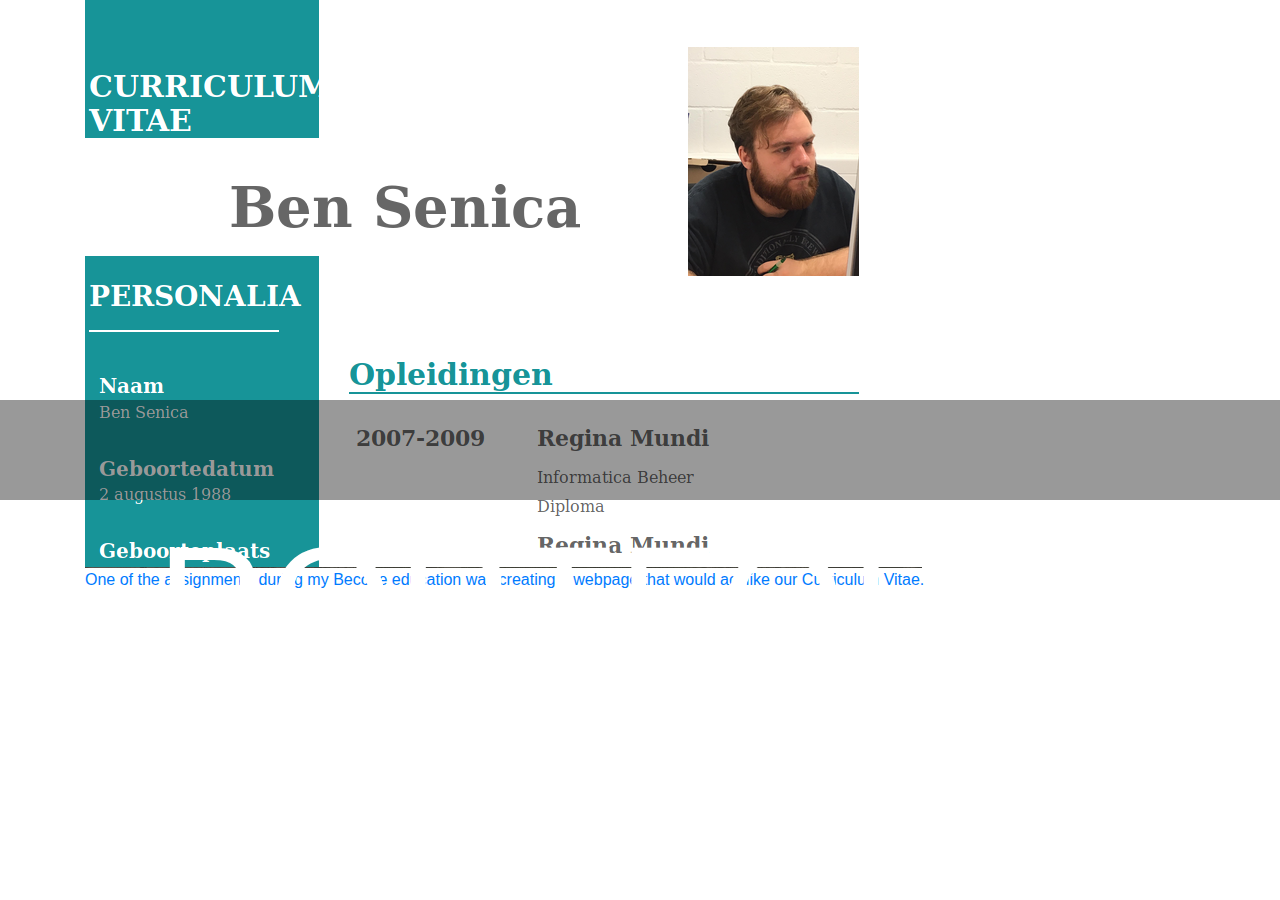
==== index.html @ 4b4cad17 "Updated portfolio" ====
<!doctype html>

<html lang="en">

<head>
    <!-- Required meta tags -->
    <meta charset="utf-8">
    <meta name="viewport" content="width=device-width, initial-scale=1, shrink-to-fit=no">

    <!-- Bootstrap CSS -->
    <link rel="stylesheet" href="https://stackpath.bootstrapcdn.com/bootstrap/4.3.1/css/bootstrap.min.css" integrity="sha384-ggOyR0iXCbMQv3Xipma34MD+dH/1fQ784/j6cY/iJTQUOhcWr7x9JvoRxT2MZw1T" crossorigin="anonymous">

    <link rel="stylesheet" href="style.css">

    <title>Portfolio</title>
</head>

<body>
    <main>
        <div class="container">
            <div class="title">
                <h1>Portfolio</h1>
            </div>

            <div class="resume">
                <a href="https://bensenica.github.io/Resume/" target="_blank">
                    <img class="imgResume" src="images/resume.png">
                    <p class="resumeText">One of the assignments during my Becode education was creating a webpage that would act like our Curriculum Vitae.</p>
                </a>
            </div>
        </div>
    </main>

    <!--background-->
    <div id="fog"></div>
    <!-- Optional JavaScript -->
    <!-- jQuery first, then Popper.js, then Bootstrap JS -->
    <script src="https://code.jquery.com/jquery-3.3.1.slim.min.js" integrity="sha384-q8i/X+965DzO0rT7abK41JStQIAqVgRVzpbzo5smXKp4YfRvH+8abtTE1Pi6jizo" crossorigin="anonymous"></script>
    <script src="https://cdnjs.cloudflare.com/ajax/libs/popper.js/1.14.7/umd/popper.min.js" integrity="sha384-UO2eT0CpHqdSJQ6hJty5KVphtPhzWj9WO1clHTMGa3JDZwrnQq4sF86dIHNDz0W1" crossorigin="anonymous"></script>
    <script src="https://stackpath.bootstrapcdn.com/bootstrap/4.3.1/js/bootstrap.min.js" integrity="sha384-JjSmVgyd0p3pXB1rRibZUAYoIIy6OrQ6VrjIEaFf/nJGzIxFDsf4x0xIM+B07jRM" crossorigin="anonymous"></script>
</body>

</html>
---- style.css ----
/*! normalize.css v8.0.1 | MIT License | github.com/necolas/normalize.css */
/* Document
   ========================================================================== */
/**
 * 1. Correct the line height in all browsers.
 * 2. Prevent adjustments of font size after orientation changes in iOS.
 */
html {
  line-height: 1.15;
  /* 1 */
  -webkit-text-size-adjust: 100%;
  /* 2 */ }

/* Sections
     ========================================================================== */
/**
   * Remove the margin in all browsers.
   */
body {
  margin: 0;
  padding: 0;
  color: #000;
  font: Arial, Sans-Serif; }

/**
   * Render the `main` element consistently in IE.
   */
main {
  display: block; }

/**
   * Correct the font size and margin on `h1` elements within `section` and
   * `article` contexts in Chrome, Firefox, and Safari.
   */
h1 {
  font-size: 2em;
  margin: 0.67em 0; }

/* Grouping content
     ========================================================================== */
/**
   * 1. Add the correct box sizing in Firefox.
   * 2. Show the overflow in Edge and IE.
   */
hr {
  box-sizing: content-box;
  /* 1 */
  height: 0;
  /* 1 */
  overflow: visible;
  /* 2 */ }

/**
   * 1. Correct the inheritance and scaling of font size in all browsers.
   * 2. Correct the odd `em` font sizing in all browsers.
   */
pre {
  font-family: monospace, monospace;
  /* 1 */
  font-size: 1em;
  /* 2 */ }

/* Text-level semantics
     ========================================================================== */
/**
   * Remove the gray background on active links in IE 10.
   */
a {
  background-color: transparent; }

/**
   * 1. Remove the bottom border in Chrome 57-
   * 2. Add the correct text decoration in Chrome, Edge, IE, Opera, and Safari.
   */
abbr[title] {
  border-bottom: none;
  /* 1 */
  text-decoration: underline;
  /* 2 */
  text-decoration: underline dotted;
  /* 2 */ }

/**
   * Add the correct font weight in Chrome, Edge, and Safari.
   */
b,
strong {
  font-weight: bolder; }

/**
   * 1. Correct the inheritance and scaling of font size in all browsers.
   * 2. Correct the odd `em` font sizing in all browsers.
   */
code,
kbd,
samp {
  font-family: monospace, monospace;
  /* 1 */
  font-size: 1em;
  /* 2 */ }

/**
   * Add the correct font size in all browsers.
   */
small {
  font-size: 80%; }

/**
   * Prevent `sub` and `sup` elements from affecting the line height in
   * all browsers.
   */
sub,
sup {
  font-size: 75%;
  line-height: 0;
  position: relative;
  vertical-align: baseline; }

sub {
  bottom: -0.25em; }

sup {
  top: -0.5em; }

/* Embedded content
     ========================================================================== */
/**
   * Remove the border on images inside links in IE 10.
   */
img {
  border-style: none; }

/* Forms
     ========================================================================== */
/**
   * 1. Change the font styles in all browsers.
   * 2. Remove the margin in Firefox and Safari.
   */
button,
input,
optgroup,
select,
textarea {
  font-family: inherit;
  /* 1 */
  font-size: 100%;
  /* 1 */
  line-height: 1.15;
  /* 1 */
  margin: 0;
  /* 2 */ }

/**
   * Show the overflow in IE.
   * 1. Show the overflow in Edge.
   */
button,
input {
  /* 1 */
  overflow: visible; }

/**
   * Remove the inheritance of text transform in Edge, Firefox, and IE.
   * 1. Remove the inheritance of text transform in Firefox.
   */
button,
select {
  /* 1 */
  text-transform: none; }

/**
   * Correct the inability to style clickable types in iOS and Safari.
   */
button,
[type="button"],
[type="reset"],
[type="submit"] {
  -webkit-appearance: button; }

/**
   * Remove the inner border and padding in Firefox.
   */
button::-moz-focus-inner,
[type="button"]::-moz-focus-inner,
[type="reset"]::-moz-focus-inner,
[type="submit"]::-moz-focus-inner {
  border-style: none;
  padding: 0; }

/**
   * Restore the focus styles unset by the previous rule.
   */
button:-moz-focusring,
[type="button"]:-moz-focusring,
[type="reset"]:-moz-focusring,
[type="submit"]:-moz-focusring {
  outline: 1px dotted ButtonText; }

/**
   * Correct the padding in Firefox.
   */
fieldset {
  padding: 0.35em 0.75em 0.625em; }

/**
   * 1. Correct the text wrapping in Edge and IE.
   * 2. Correct the color inheritance from `fieldset` elements in IE.
   * 3. Remove the padding so developers are not caught out when they zero out
   *    `fieldset` elements in all browsers.
   */
legend {
  box-sizing: border-box;
  /* 1 */
  color: inherit;
  /* 2 */
  display: table;
  /* 1 */
  max-width: 100%;
  /* 1 */
  padding: 0;
  /* 3 */
  white-space: normal;
  /* 1 */ }

/**
   * Add the correct vertical alignment in Chrome, Firefox, and Opera.
   */
progress {
  vertical-align: baseline; }

/**
   * Remove the default vertical scrollbar in IE 10+.
   */
textarea {
  overflow: auto; }

/**
   * 1. Add the correct box sizing in IE 10.
   * 2. Remove the padding in IE 10.
   */
[type="checkbox"],
[type="radio"] {
  box-sizing: border-box;
  /* 1 */
  padding: 0;
  /* 2 */ }

/**
   * Correct the cursor style of increment and decrement buttons in Chrome.
   */
[type="number"]::-webkit-inner-spin-button,
[type="number"]::-webkit-outer-spin-button {
  height: auto; }

/**
   * 1. Correct the odd appearance in Chrome and Safari.
   * 2. Correct the outline style in Safari.
   */
[type="search"] {
  -webkit-appearance: textfield;
  /* 1 */
  outline-offset: -2px;
  /* 2 */ }

/**
   * Remove the inner padding in Chrome and Safari on macOS.
   */
[type="search"]::-webkit-search-decoration {
  -webkit-appearance: none; }

/**
   * 1. Correct the inability to style clickable types in iOS and Safari.
   * 2. Change font properties to `inherit` in Safari.
   */
::-webkit-file-upload-button {
  -webkit-appearance: button;
  /* 1 */
  font: inherit;
  /* 2 */ }

/* Interactive
     ========================================================================== */
/*
   * Add the correct display in Edge, IE 10+, and Firefox.
   */
details {
  display: block; }

/*
   * Add the correct display in all browsers.
   */
summary {
  display: list-item; }

/* Misc
     ========================================================================== */
/**
   * Add the correct display in IE 10+.
   */
template {
  display: none; }

/**
   * Add the correct display in IE 10.
   */
[hidden] {
  display: none; }

.parallax-wrapper {
  perspective: 1px;
  transform-style: preserve-3d;
  height: 100vh;
  overflow-x: hidden;
  overflow-y: scroll; }

.background {
  background-position: center;
  background-size: cover;
  display: flex;
  flex: 1 0 auto;
  position: relative;
  z-index: -1;
  height: 100vh;
  width: 100vw;
  justify-content: center;
  align-items: center;
  transform: translateZ(-1px) scale(2); }

.background--resume {
  background-image: url(images/resume.png); }

.background--WoW {
  background-image: url(images/worldOfWarcraft.png); }

.background--cdc {
  background-image: url(images/cdc.png); }

.background--rpg {
  background-image: url(images/rpg.png); }

.title {
  position: absolute;
  margin: 0;
  top: calc(50% - 50px);
  width: 100%;
  left: 0;
  right: 0;
  text-align: center;
  text-transform: uppercase;
  letter-spacing: 5px;
  height: 100px;
  color: white;
  font-size: 5rem;
  background: rgba(0, 0, 0, 0.4); }

.portfolio-desc {
  z-index: 1;
  position: relative;
  background: #282E34;
  color: white;
  font-size: 1.1rem;
  letter-spacing: 2px;
  line-height: 2em;
  padding: 3rem;
  height: 100vh;
  margin: 0;
  display: flex; }
  .portfolio-desc .desc-wrapper {
    margin: auto;
    box-sizing: border-box;
    text-decoration: none;
    color: #fff; }
  .portfolio-desc .portfolio--title {
    text-align: center;
    font-size: 4rem;
    letter-spacing: 5px;
    text-transform: uppercase;
    margin: 20px 0; }
  .portfolio-desc .portfolio--about {
    margin-top: 50px;
    padding: 0; }

@media (max-width: 998px) and (orientation: portrait) {
  .portfolio-desc {
    padding: 1.5rem 20px;
    font-size: 1rem;
    height: unset;
    min-height: 100vh; }
    .portfolio-desc .portfolio-title {
      font-size: 2.5rem;
      margin: 20px 0;
      letter-spacing: unset; }
    .portfolio-desc .portfolio-about {
      margin-top: 20px; } }
.parallax-wrapper .portfolio-desc .desc-wrapper .portfolio--title .resumeUrl,
.parallax-wrapper .portfolio-desc .desc-wrapper .portfolio--about .resumeUrl,
.parallax-wrapper .portfolio-desc .desc-wrapper .portfolio--title .multAppUrl,
.parallax-wrapper .portfolio-desc .desc-wrapper .portfolio--about .multAppUrl,
.parallax-wrapper .portfolio-desc .desc-wrapper .portfolio--title .cdcUrl,
.parallax-wrapper .portfolio-desc .desc-wrapper .portfolio--about .cdcUrl,
.parallax-wrapper .portfolio-desc .desc-wrapper .portfolio--title .rpgUrl,
.parallax-wrapper .portfolio-desc .desc-wrapper .portfolio--about .rpgUrl {
  color: #fff;
  text-decoration: none; }
  .parallax-wrapper .portfolio-desc .desc-wrapper .portfolio--title .resumeUrl a:hover,
  .parallax-wrapper .portfolio-desc .desc-wrapper .portfolio--about .resumeUrl a:hover,
  .parallax-wrapper .portfolio-desc .desc-wrapper .portfolio--title .multAppUrl a:hover,
  .parallax-wrapper .portfolio-desc .desc-wrapper .portfolio--about .multAppUrl a:hover,
  .parallax-wrapper .portfolio-desc .desc-wrapper .portfolio--title .cdcUrl a:hover,
  .parallax-wrapper .portfolio-desc .desc-wrapper .portfolio--about .cdcUrl a:hover,
  .parallax-wrapper .portfolio-desc .desc-wrapper .portfolio--title .rpgUrl a:hover,
  .parallax-wrapper .portfolio-desc .desc-wrapper .portfolio--about .rpgUrl a:hover {
    text-decoration: none;
    color: #fff; }

/*# sourceMappingURL=style.css.map */
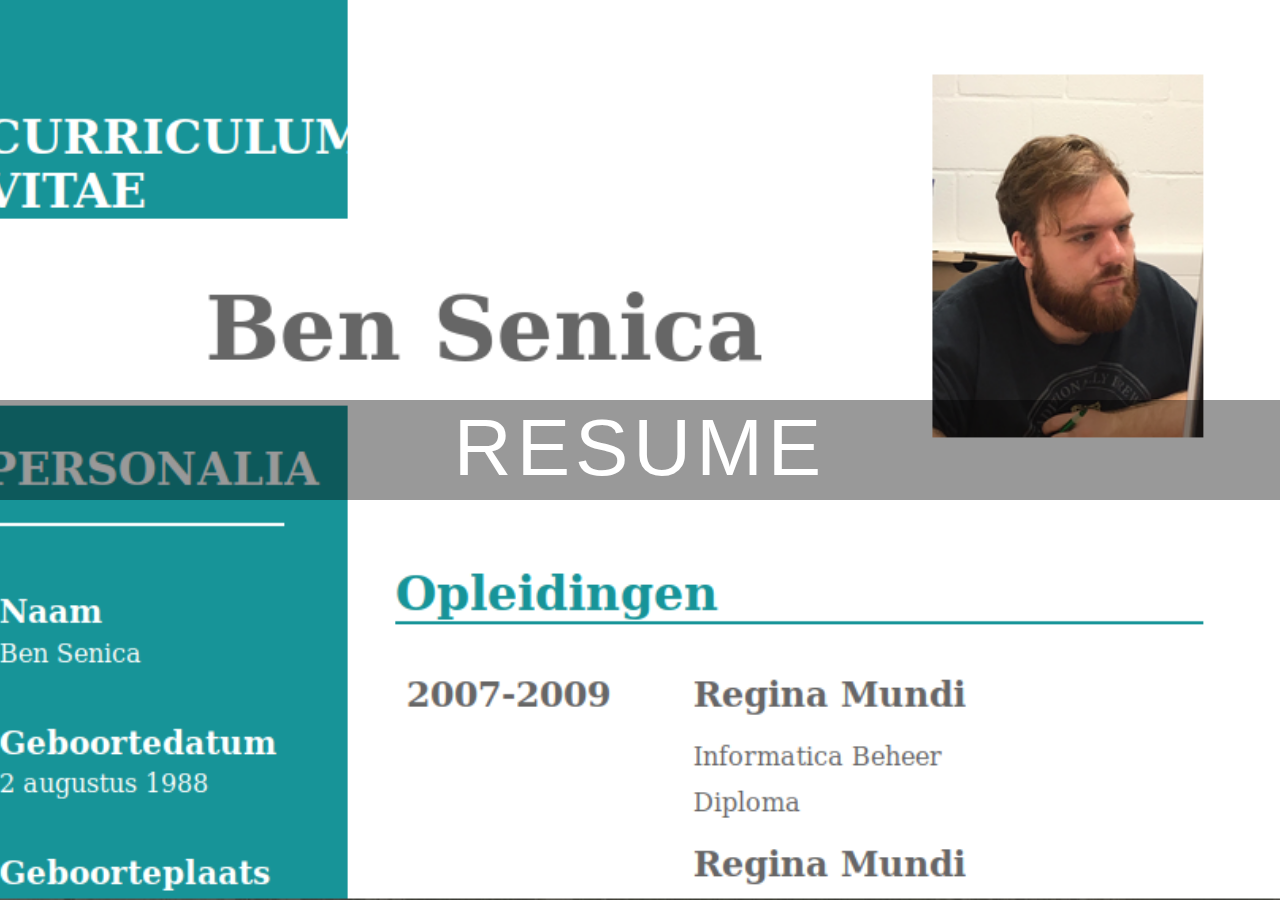
==== commit 8edb8d99: "update for Portfolio" ====
--- a/index.html
+++ b/index.html
@@ -16,23 +16,49 @@
 </head>
 
 <body>
-    <main>
-        <div class="container">
-            <div class="title">
-                <h1>Portfolio</h1>
+    <div class="parallax-wrapper">
+        <div class="background background--resume">
+            <h2 class="title">Resume</h2>
+        </div>
+        <section class="portfolio-desc">
+            <div class="desc-wrapper">
+
+                <h3 class="portfolio--title"><a class="resumeUrl" href="https://bensenica.github.io/Resume/" target="_blank">Resume</a></h3>
+                <p class="portfolio--about"><a class="resumeUrl" href="https://bensenica.github.io/Resume/" target="_blank">During my Becode training I had to make a website of my Resume. This to practice HTML and CSS. Clicking this text will take you to the website to review my entire resume.</a></p>
+
             </div>
+        </section>
+        <div class="background background--WoW">
+            <h2 class="title">Multipage Application</h2>
+        </div>
+        <section class="portfolio-desc">
+            <div class="desc-wrapper">
+                <h3 class="portfolio--title"><a class="multAppUrl" href="https://bensenica.github.io/multipage-application/index.html" target="_blank">Multipage Application</a></h3>
+                <p class="portfolio--about"><a class="multAppUrl" href="https://bensenica.github.io/multipage-application/index.html" target="_blank">For our Multipage Application challenge we had to rebuild the existing website of Battlenet World of Warcraft as close as possible with all skills we learned for HTML and CSS thusfar. Not all link in the header had to work. The only pages
+                    we had to reconstruct where the index page, news page, and settings (the ...). Clicking those in the header will bring you to the those pages.</a></p>
+            </div>
+        </section>
+        <div class="background background--cdc">
+            <h2 class="title">Client Challenge</h2>
+        </div>
 
-            <div class="resume">
-                <a href="https://bensenica.github.io/Resume/" target="_blank">
-                    <img class="imgResume" src="images/resume.png">
-                    <p class="resumeText">One of the assignments during my Becode education was creating a webpage that would act like our Curriculum Vitae.</p>
-                </a>
+        <section class="portfolio-desc">
+            <div class="desc-wrapper">
+                <h3 class="portfolio--title"><a class="cdcUrl" href="https://bensenica.github.io/bts-becode/" target="_blank">Client Challenge</a></h3>
+                <p class="portfolio--about"><a class="cdcUrl" href="https://bensenica.github.io/bts-becode/" target="_blank">The Client Challenge had two objectives. Firstly teaching us to work with a client who would come pitch what he/she needed and have little access to the client afterwards to ask for further questions. Secondly we had to work in teams of
+                    four to finish this project.</a></p>
             </div>
+        </section>
+        <div class="background background--rpg">
+            <h2 class="title">Javascript RPG</h2>
         </div>
-    </main>
-
-    <!--background-->
-    <div id="fog"></div>
+        <section class="portfolio-desc">
+            <div class="desc-wrapper">
+                <h3 class="portfolio--title"><a class="rpgUrl" href="https://bensenica.github.io/js-rpg/" target="_blank"> Javascript RPG</a></h3>
+                <p class="portfolio--about"><a class="rpgUrl" href="https://bensenica.github.io/js-rpg/" target="_blank">As a final Javascript test we had to create our own game. The game pits two players togheter in a turnbased Versus-based game. There are four different races and four different items to be chosen. Each provides its own bonus.</a></p>
+            </div>
+        </section>
+    </div>
     <!-- Optional JavaScript -->
     <!-- jQuery first, then Popper.js, then Bootstrap JS -->
     <script src="https://code.jquery.com/jquery-3.3.1.slim.min.js" integrity="sha384-q8i/X+965DzO0rT7abK41JStQIAqVgRVzpbzo5smXKp4YfRvH+8abtTE1Pi6jizo" crossorigin="anonymous"></script>
--- a/style.css
+++ b/style.css
@@ -413,4 +413,4 @@
     text-decoration: none;
     color: #fff; }
 
-/*# sourceMappingURL=style.css.map */
+/*# sourceMappingURL=styleTest.css.map */
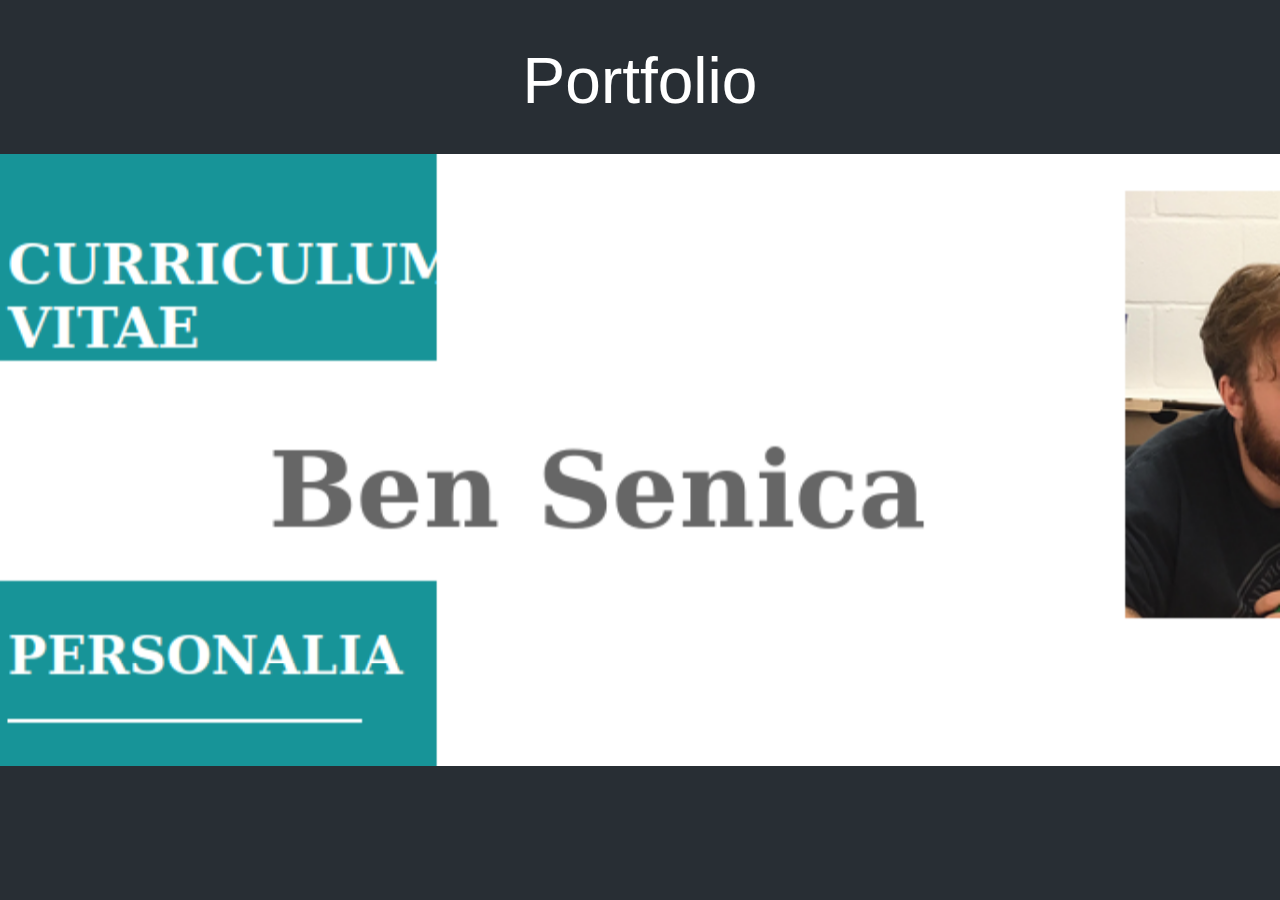
==== commit a0a4a7ef: "Updated portfolio" ====
--- a/index.html
+++ b/index.html
@@ -17,45 +17,50 @@
 
 <body>
     <div class="parallax-wrapper">
+        <h1 class="portfolio">Portfolio</h1>
         <div class="background background--resume">
-            <h2 class="title">Resume</h2>
         </div>
         <section class="portfolio-desc">
             <div class="desc-wrapper">
 
                 <h3 class="portfolio--title"><a class="resumeUrl" href="https://bensenica.github.io/Resume/" target="_blank">Resume</a></h3>
-                <p class="portfolio--about"><a class="resumeUrl" href="https://bensenica.github.io/Resume/" target="_blank">During my Becode training I had to make a website of my Resume. This to practice HTML and CSS. Clicking this text will take you to the website to review my entire resume.</a></p>
+                <p class="portfolio--about"><a class="resumeUrl" href="https://bensenica.github.io/Resume/" target="_blank">During my Becode training I had to make a website of my resume. This to practise and try out new features of HTML and CSS. The new features I implemented with this website was the use of SASS to compile my CSS and flexbox to practice a new method of laying out content. Clicking this text will take you to the website to review my entire resume.</a></p>
 
             </div>
         </section>
         <div class="background background--WoW">
-            <h2 class="title">Multipage Application</h2>
         </div>
         <section class="portfolio-desc">
             <div class="desc-wrapper">
                 <h3 class="portfolio--title"><a class="multAppUrl" href="https://bensenica.github.io/multipage-application/index.html" target="_blank">Multipage Application</a></h3>
-                <p class="portfolio--about"><a class="multAppUrl" href="https://bensenica.github.io/multipage-application/index.html" target="_blank">For our Multipage Application challenge we had to rebuild the existing website of Battlenet World of Warcraft as close as possible with all skills we learned for HTML and CSS thusfar. Not all link in the header had to work. The only pages
-                    we had to reconstruct where the index page, news page, and settings (the ...). Clicking those in the header will bring you to the those pages.</a></p>
+                <p class="portfolio--about"><a class="multAppUrl" href="https://bensenica.github.io/multipage-application/index.html" target="_blank">For our Multipage Application challenge we had to rebuild the existing website of Battlenet World of Warcraft as close as possible with all skills we learned for HTML and CSS thusfar. The website had to be build out of multiple pages. This way we learned to make a navigation bar. Not all links in the navigation bar had to work. The only pages we had to reconstruct where the index page, news page, and settings (the ...). Clicking the link in the navigation bar brings you to the corresponding page. For this page I used grid to layout the entire website. Thanks to this challenge I found out that using CSS grid makes it very easy to layout a website and it became my go-to when laying out.</a></p>
             </div>
         </section>
         <div class="background background--cdc">
-            <h2 class="title">Client Challenge</h2>
         </div>
 
         <section class="portfolio-desc">
             <div class="desc-wrapper">
                 <h3 class="portfolio--title"><a class="cdcUrl" href="https://bensenica.github.io/bts-becode/" target="_blank">Client Challenge</a></h3>
-                <p class="portfolio--about"><a class="cdcUrl" href="https://bensenica.github.io/bts-becode/" target="_blank">The Client Challenge had two objectives. Firstly teaching us to work with a client who would come pitch what he/she needed and have little access to the client afterwards to ask for further questions. Secondly we had to work in teams of
-                    four to finish this project.</a></p>
+                <p class="portfolio--about"><a class="cdcUrl" href="https://bensenica.github.io/bts-becode/" target="_blank">The Client Challenge had two objectives. Firstly teaching us to work with a client who would come pitch what he/she needed and have little access to the client afterwards for further questions. Taking correct notes was of the utmost importance and simultaneously think of beter alternatives. I made some parts of this challenge twice. The first draft was what the client asked for, the second draft was how I tought it would be best. This way the client could see both drafts and then decide what suits his needs best. Secondly we had to work in teams of four to finish this project. This proved to be a challenge. Getting all of our teammates on the same page and preventing them from going rogue was a real challenge in itself. I acted as a project leader on this challenge to keep things going forward and remind them to first make the draft as requested by the client and afterwards make a draft where they could portray their own ideas.</a></p>
+            </div>
+        </section>
+
+        <div class="background background--cinema">
+        </div>
+        <section class="portfolio-desc">
+            <div class="desc-wrapper">
+                <h3 class="portfolio--title"><a class="cinemaUrl" href="https://bensenica.github.io/responsive-cinema/" target="_blank">Responsive Challenge</a></h3>
+                <p class="portfolio--about"><a class="cinemaUrl" href="https://bensenica.github.io/responsive-cinema/" target="_blank">This challenge was to teach us the importance of responsive webdesign. The goal was making a website for a movie theater. Using media queries I made the website responsive for mobile phones, tablets and desktop/laptop users. Desktop/laptop users would get a four column tabel where the movies that are currently on display are shown. This tabel would change the smaller the viewing screen gets. Tablet users would get a 2-3 column tabel and mobile phone users would get all the movies beneath each other. The navigation bar would for mobile users changes from a horizontal list to a vertical list.</a></p>
             </div>
         </section>
         <div class="background background--rpg">
-            <h2 class="title">Javascript RPG</h2>
         </div>
+
         <section class="portfolio-desc">
             <div class="desc-wrapper">
                 <h3 class="portfolio--title"><a class="rpgUrl" href="https://bensenica.github.io/js-rpg/" target="_blank"> Javascript RPG</a></h3>
-                <p class="portfolio--about"><a class="rpgUrl" href="https://bensenica.github.io/js-rpg/" target="_blank">As a final Javascript test we had to create our own game. The game pits two players togheter in a turnbased Versus-based game. There are four different races and four different items to be chosen. Each provides its own bonus.</a></p>
+                <p class="portfolio--about"><a class="rpgUrl" href="https://bensenica.github.io/js-rpg/" target="_blank">As a final Javascript test we had to create our own game. The game pits two players together in a turnbased versus-based game. We where given some basic rules that the game should require. The game had to have 3 actions the players can chose from. Attack, heal or yield. There had to be four different races that all have their own benefits. Besides the races, there are four different items the players can pick. Again each having its own strenghts. Besides those basic rules I added a way to determine who gets to act first. I did this by making the code simulate a coin flip. Based on that result, the actions of either player 1 or player 2 would be disabled. After preforming an action, the other players action buttons would be enabled while disabeling the acting players buttons. I implemented this as an anti-cheat feature.</a></p>
             </div>
         </section>
     </div>
--- a/style.css
+++ b/style.css
@@ -20,7 +20,8 @@
   margin: 0;
   padding: 0;
   color: #000;
-  font: Arial, Sans-Serif; }
+  font: Arial, Sans-Serif;
+  background: #282E34; }
 
 /**
    * Render the `main` element consistently in IE.
@@ -33,8 +34,10 @@
    * `article` contexts in Chrome, Firefox, and Safari.
    */
 h1 {
-  font-size: 2em;
-  margin: 0.67em 0; }
+  font-size: 4em;
+  margin: 0.67em 0;
+  color: #fff;
+  text-align: center; }
 
 /* Grouping content
      ========================================================================== */
@@ -311,17 +314,19 @@
   transform-style: preserve-3d;
   height: 100vh;
   overflow-x: hidden;
-  overflow-y: scroll; }
+  overflow-y: scroll;
+  display: grid; }
 
 .background {
-  background-position: center;
   background-size: cover;
+  background-repeat: no-repeat;
   display: flex;
   flex: 1 0 auto;
   position: relative;
   z-index: -1;
-  height: 100vh;
+  height: 68vh;
   width: 100vw;
+  margin: auto;
   justify-content: center;
   align-items: center;
   transform: translateZ(-1px) scale(2); }
@@ -335,23 +340,11 @@
 .background--cdc {
   background-image: url(images/cdc.png); }
 
+.background--cinema {
+  background-image: url(images/cinema.png); }
+
 .background--rpg {
   background-image: url(images/rpg.png); }
-
-.title {
-  position: absolute;
-  margin: 0;
-  top: calc(50% - 50px);
-  width: 100%;
-  left: 0;
-  right: 0;
-  text-align: center;
-  text-transform: uppercase;
-  letter-spacing: 5px;
-  height: 100px;
-  color: white;
-  font-size: 5rem;
-  background: rgba(0, 0, 0, 0.4); }
 
 .portfolio-desc {
   z-index: 1;
@@ -369,8 +362,10 @@
     margin: auto;
     box-sizing: border-box;
     text-decoration: none;
-    color: #fff; }
-  .portfolio-desc .portfolio--title {
+    color: #fff;
+    justify-content: flex-end; }
+  .portfolio-desc .portfolio--title,
+  .portfolio-desc .portfolio {
     text-align: center;
     font-size: 4rem;
     letter-spacing: 5px;
@@ -398,6 +393,8 @@
 .parallax-wrapper .portfolio-desc .desc-wrapper .portfolio--about .multAppUrl,
 .parallax-wrapper .portfolio-desc .desc-wrapper .portfolio--title .cdcUrl,
 .parallax-wrapper .portfolio-desc .desc-wrapper .portfolio--about .cdcUrl,
+.parallax-wrapper .portfolio-desc .desc-wrapper .portfolio--title .cinemaUrl,
+.parallax-wrapper .portfolio-desc .desc-wrapper .portfolio--about .cinemaUrl,
 .parallax-wrapper .portfolio-desc .desc-wrapper .portfolio--title .rpgUrl,
 .parallax-wrapper .portfolio-desc .desc-wrapper .portfolio--about .rpgUrl {
   color: #fff;
@@ -408,9 +405,11 @@
   .parallax-wrapper .portfolio-desc .desc-wrapper .portfolio--about .multAppUrl a:hover,
   .parallax-wrapper .portfolio-desc .desc-wrapper .portfolio--title .cdcUrl a:hover,
   .parallax-wrapper .portfolio-desc .desc-wrapper .portfolio--about .cdcUrl a:hover,
+  .parallax-wrapper .portfolio-desc .desc-wrapper .portfolio--title .cinemaUrl a:hover,
+  .parallax-wrapper .portfolio-desc .desc-wrapper .portfolio--about .cinemaUrl a:hover,
   .parallax-wrapper .portfolio-desc .desc-wrapper .portfolio--title .rpgUrl a:hover,
   .parallax-wrapper .portfolio-desc .desc-wrapper .portfolio--about .rpgUrl a:hover {
     text-decoration: none;
     color: #fff; }
 
-/*# sourceMappingURL=styleTest.css.map */
+/*# sourceMappingURL=style.css.map */
